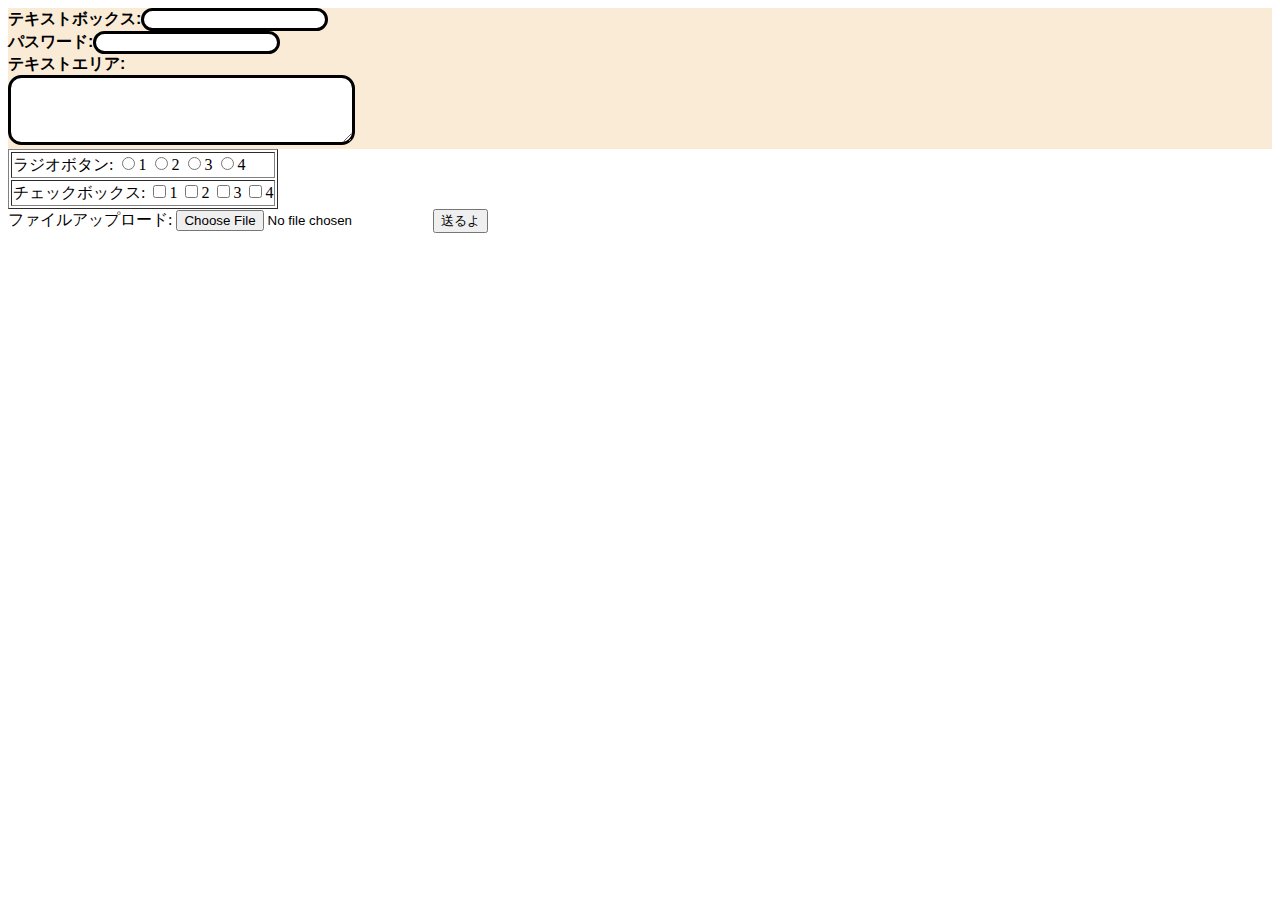
==== form.html @ a9e7b9f8 "post test" ====
<!DOCTYPE html>
<html lang="en">
<head>
    <link rel="stylesheet" href="style.css">
    <meta charset="UTF-8">
    <title>テストフォーム</title>
</head>
<body>
    <div class="form-group">
        <form action="http://localhost:8001/posttest/PostTest" method="post">
            <div class="text-input">
                テキストボックス:<input type="text" name="text_name">
            </div>
            <div class="text-input">
                パスワード:<input type="password" name="password_name">
            </div>
            <div class="text-input">
                テキストエリア:<br/>
                <textarea name="textarea_name" rows="4" cols="40">
        </textarea>
            </div>
            <table border="1">
                <tr>
                    <td>
                        ラジオボタン:
                        <input type="radio" name="radio_name" value="radio1">1
                        <input type="radio" name="radio_name" value="radio2">2
                        <input type="radio" name="radio_name" value="radio3">3
                        <input type="radio" name="radio_name" value="radio4">4
                    </td>
                </tr>
                <tr>
                    <td>
                        チェックボックス:
                        <input type="checkbox" name="check_name" value="check1">1
                        <input type="checkbox" name="check_name" value="check2">2
                        <input type="checkbox" name="check_name" value="check3">3
                        <input type="checkbox" name="check_name" value="check4">4
                    </td>
                </tr>
            </table>
            <input type="hidden" name="hidden_name" value="hidden_value日本語">
            ファイルアップロード:
            <input type="file" name="submit_name" value="送るよ" />
            <input type="submit" name="submit_name" value="送るよ" />
        </form>
    </div>


</body>
</html>
---- style.css ----
.form-group {
    display: flex;
    flex-direction: column;
}
.text-input {
    background-color: antiquewhite;
    font-family: "Yu Gothic UI" ,Arial, sans-serif;
    font-weight: bold;
}
.text-input input,
textarea
{
    border: solid;
    border-radius: 1em;
}
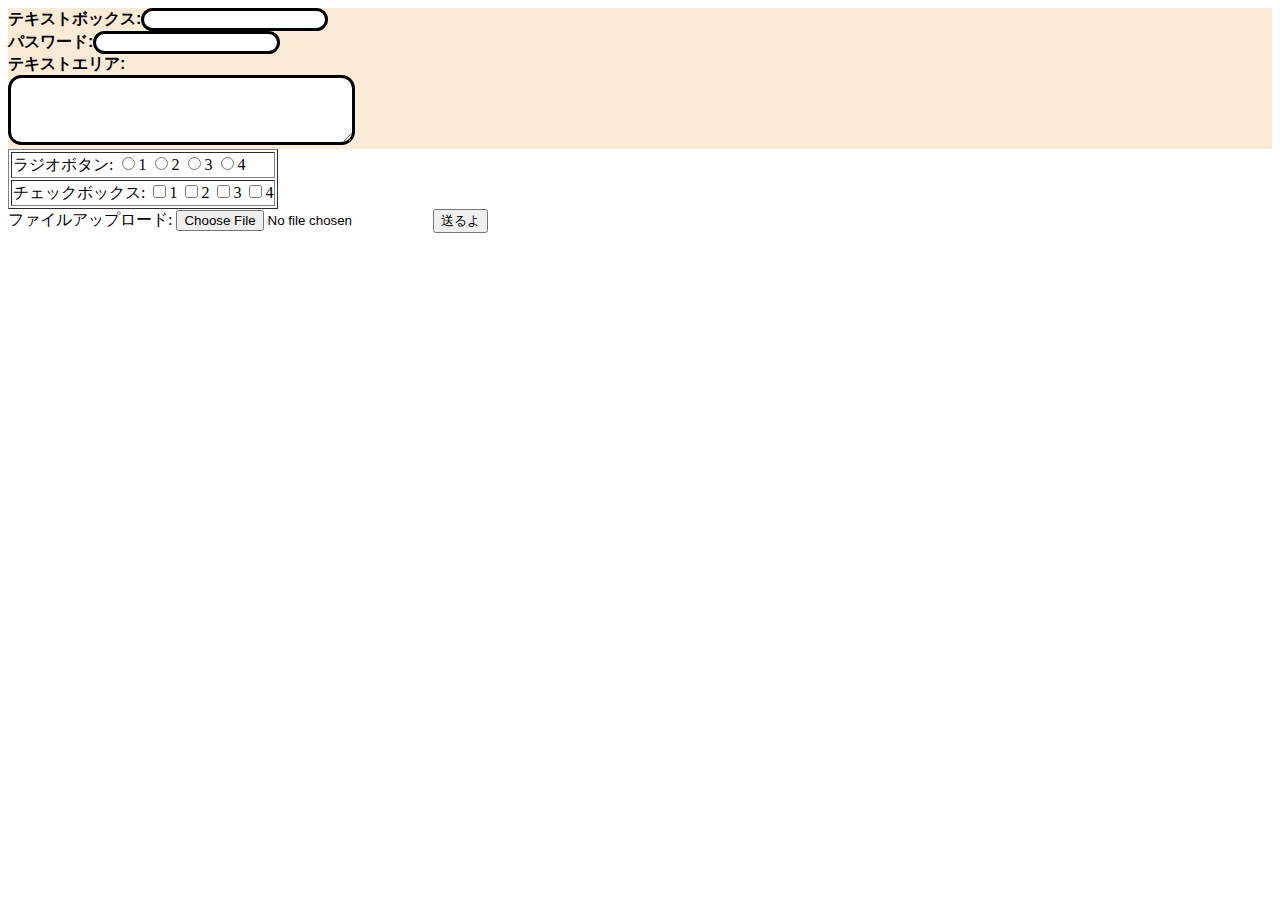
==== commit 14503536: "bbs tomcat" ====
--- a/form.html
+++ b/form.html
@@ -7,7 +7,7 @@
 </head>
 <body>
     <div class="form-group">
-        <form action="http://localhost:8001/posttest/PostTest" method="post">
+        <form action="http://localhost:8001/posttest/PostTest" method="post" enctype="multipart/form-data">
             <div class="text-input">
                 テキストボックス:<input type="text" name="text_name">
             </div>
